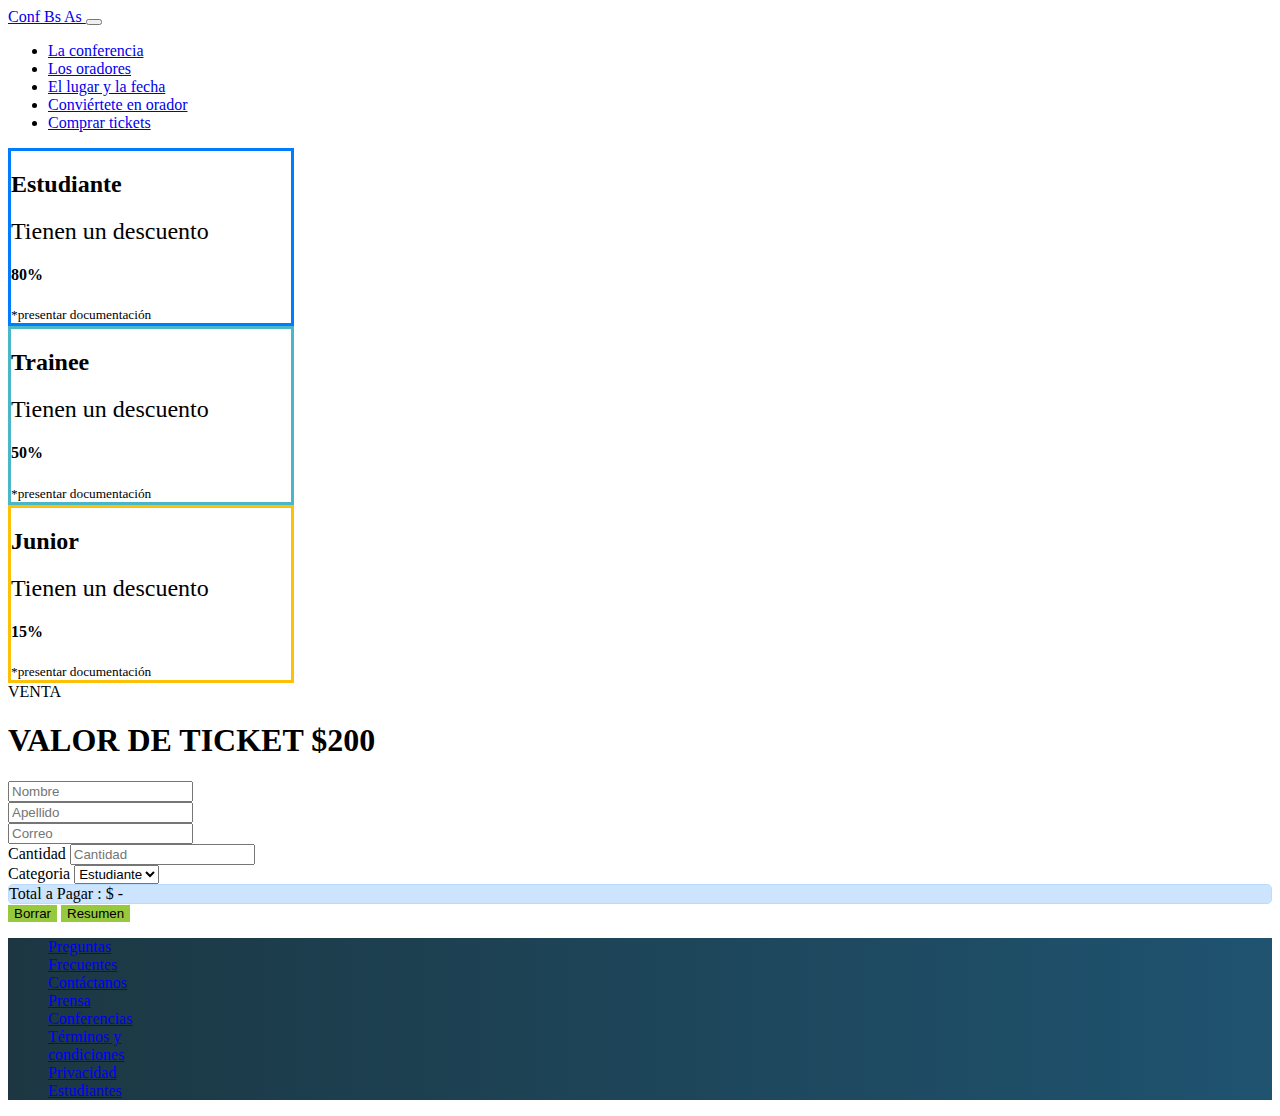
==== tickets.html @ 7ac3fb2d "tickets" ====
<!DOCTYPE html>
<html lang="en">
  <head>
    <meta charset="UTF-8" />
    <meta http-equiv="X-UA-Compatible" content="IE=edge" />
    <meta name="viewport" content="width=device-width, initial-scale=1.0" />
    <title>Document</title>
    <!-- CSS only -->
    
    <link
      href="https://cdn.jsdelivr.net/npm/bootstrap@5.2.2/dist/css/bootstrap.min.css"
      rel="stylesheet"
      integrity="sha384-Zenh87qX5JnK2Jl0vWa8Ck2rdkQ2Bzep5IDxbcnCeuOxjzrPF/et3URy9Bv1WTRi"
      crossorigin="anonymous"
    />
    <link rel="stylesheet" href="styles.css">
  </head>
  <body>
    <nav class="navbar navbar-expand-lg bg-dark navbar-dark">
      <div class="container-fluid">
        <a class="navbar-brand ms-5" href="#">
          Conf Bs As
        </a>
        <button
          class="navbar-toggler"
          type="button"
          data-bs-toggle="collapse"
          data-bs-target="#navbarNav"
          aria-controls="navbarNav"
          aria-expanded="false"
          aria-label="Toggle navigation"
        >
          <span class="navbar-toggler-icon"></span>
        </button>
        <div
          class="collapse navbar-collapse text-white justify-content-end me-5"
          id="navbarNav"
        >
          <ul class="navbar-nav">
            <li class="nav-item">
              <a class="nav-link text-white" href="#">La conferencia</a>
            </li>
            <li class="nav-item">
              <a class="nav-link text-white-50" href="#">Los oradores</a>
            </li>
            <li class="nav-item">
              <a class="nav-link text-white-50" href="#">El lugar y la fecha</a>
            </li>
            <li class="nav-item">
              <a class="nav-link text-white-50" href="#"
                >Conviértete en orador</a
              >
            </li>
            <li class="nav-item">
              <a class="nav-link text-success" href="#">Comprar tickets</a>
            </li>
          </ul>
        </div>
      </div>
    </nav>

    <div class="container col-8 d-flex justify-content-center flex-wrap mt-4">
        <div class="persona text-center px-4 py-3 mx-1 mt-3" id="estudiante">
            <h2 class="px-5 py-3">Estudiante</h2>
            <span class="my-2 descuento">Tienen un descuento</span>
            <h4 class="my-4">80%</h4>
            <small class="text-muted">*presentar documentación</small>
        </div>
        <div class="persona text-center px-4 py-3 mx-1 mt-3" id="trainee">
            <h2 class="px-5 py-3">Trainee</h2>
            <span class="my-2 descuento">Tienen un descuento</span>
            <h4 class="my-4">50%</h4>
            <small class="text-muted">*presentar documentación</small>
        </div>
        <div class="persona text-center px-4 py-3 mx-1 mt-3" id="junior">
            <h2 class="px-5 py-3">Junior</h2>
            <span class="my-2 descuento">Tienen un descuento</span>
            <h4 class="my-4">15%</h4>
            <small class="text-muted">*presentar documentación</small>
            <!-- <span class="textgrey">*presentar documentación</span> -->
        </div>
    </div>
    <div class="container text-center pt-2">
        <span>VENTA</span>
        <h1>VALOR DE TICKET $200</h1>
        <form>
            <div class="row justify-content-center g-3 mt-2">
                <div class="col-4">
                    <input type="text" class="form-control" id="name" placeholder="Nombre">
                </div>
                <div class="col-4">
                    <input type="text" class="form-control" id="lastname" placeholder="Apellido">
                </div>
                <div class="col-8 m-4">
                    <input type="email" class="form-control" id="mail" placeholder="Correo">
                </div>
            </div>
            <div class="row justify-content-center g-3 text-start">
                <div class="col-4">
                    <label for="cantidad">Cantidad</label>
                    <input id="cantidad" value="" type="number" class="form-control mt-2" placeholder="Cantidad">
                </div>
                <div class="col-4">
                    <label for="categoria">Categoria</label>
                    <select id="categoria" class="form-select mt-2">
                        <option selected value="0.8">Estudiante</option>
                        <option value="0.5">Trainee</option>
                        <option value="0.15">Junior</option>
                    </select>
                </div>

            </div>
            <div id="textopago" class="container text-start py-3 my-5 col-8 justify-content-center">
              <span class="ps-2">Total a Pagar : $</span>
              <span id="total">-</span>
            </div>
            <div class="px-3">
              <button type="button" id="borrar" onclick="enBlanco()" class="btn col-4 btn-primary py-2 ms-1 me-2">Borrar</button>
              <button type="button" id="resume" onclick="calculo()" class="btn col-4 btn-primary py-2 ms-2 me-1">Resumen</button>
            </div>
        </form>
    </div>
    <footer class="mt-4">
        <ul class="d-flex justify-content-center flex-wrap m-0 align-items-center">
          <a href="#" class="text-decoration-none"><li class="px-5 py-4 text-white">Preguntas<br> Frecuentes</li></a>
          <a href="#" class="text-decoration-none"><li class="px-5 py-4 text-white">Contáctanos</li></a>
          <a href="#" class="text-decoration-none"><li class="px-5 py-4 text-white">Prensa</li></a>
          <a href="#" class="text-decoration-none"><li class="px-5 py-4 text-white">Conferencias</li></a>
          <a href="#" class="text-decoration-none"><li class="px-5 py-4 text-white">Términos y<br> condiciones</li></a>
          <a href="#" class="text-decoration-none"><li class="px-5 py-4 text-white">Privacidad</li></a>
          <a href="#" class="text-decoration-none"><li class="px-5 py-4 text-white">Estudiantes</li></a>
        </ul>
      </footer>
    <!-- JavaScript Bundle with Popper -->
    <script
      src="https://cdn.jsdelivr.net/npm/bootstrap@5.2.2/dist/js/bootstrap.bundle.min.js"
      integrity="sha384-OERcA2EqjJCMA+/3y+gxIOqMEjwtxJY7qPCqsdltbNJuaOe923+mo//f6V8Qbsw3"
      crossorigin="anonymous"
    ></script>
    <script src="app.js"></script>
  </body>
</html>
---- styles.css ----
.banner {
  background-image: linear-gradient(rgba(0, 0, 0, 0.6), rgba(0, 0, 0, 0.6)),
    url("assets/img/ba1.jpg");
  background-position: center;
  background-size: cover;
  padding-bottom: 5em;
}

.textOn {
  margin-top: 20em;
}

#theader {
  font-size: 3rem;
}
#tbody {
  font-size: 1.3rem;
}
.react {
  background-color: #16a3b8;
}

#textarea1 {
  font-size: 1.5em;
}
#enviar {
  background: #96c83f;
  font-size: 1.5em;
  transition: 0.2s;
}
#enviar:hover{
  background:#6f942f;
}

footer {
  background: rgb(28, 55, 66);
  background: linear-gradient(
    90deg,
    rgba(28, 55, 66, 1) 0%,
    rgba(31, 83, 112, 1) 100%
  );
}
footer ul {
  list-style-type: none;
}

@media screen and (max-width:767px){
  #theader {
    font-size: 2.25rem;
  }
  #tbody {
    font-size: 0.975rem;
  }
  .bannerbut{
    font-size: 0.75rem;
  }
}

/* *********tickets*********** */
.persona{
  border: 3px solid #86a9c6;
  width: 17.5rem;
}
.descuento{
  font-size: 1.5em;
}
#junior{
  border: 3px solid #fec007;
}
#trainee{
  border: 3px solid #4ab7c9;
}
#estudiante{
  border: 3px solid #027cfe;
}

#borrar, #resume{
  background-color: #97c93e;
  border: 0;
}
#borrar:hover, #resume:hover{
  background-color: #83af35;
}
#textopago{
  border-radius: 0.3em;
  background-color: #cde4ff;
  border: 1px solid #b9dbfe;
}
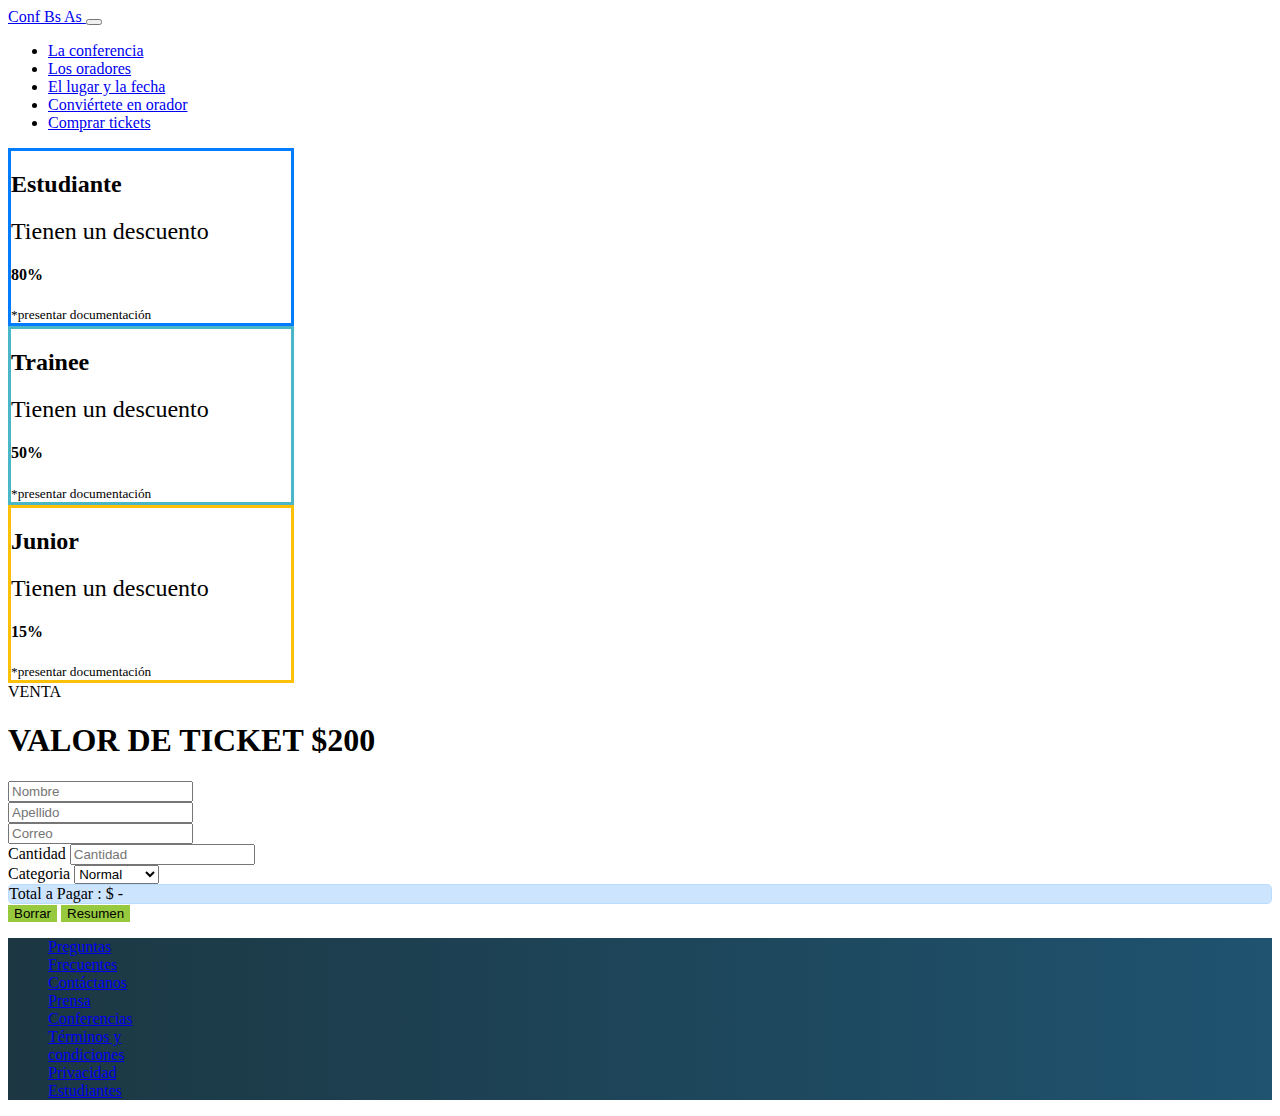
==== commit bb74a162: "Update tickets.html" ====
--- a/tickets.html
+++ b/tickets.html
@@ -18,7 +18,7 @@
   <body>
     <nav class="navbar navbar-expand-lg bg-dark navbar-dark">
       <div class="container-fluid">
-        <a class="navbar-brand ms-5" href="#">
+        <a class="navbar-brand ms-5" href="index.html">
           Conf Bs As
         </a>
         <button
@@ -38,7 +38,7 @@
         >
           <ul class="navbar-nav">
             <li class="nav-item">
-              <a class="nav-link text-white" href="#">La conferencia</a>
+              <a class="nav-link text-white" href="index.html">La conferencia</a>
             </li>
             <li class="nav-item">
               <a class="nav-link text-white-50" href="#">Los oradores</a>
@@ -103,7 +103,8 @@
                 <div class="col-4">
                     <label for="categoria">Categoria</label>
                     <select id="categoria" class="form-select mt-2">
-                        <option selected value="0.8">Estudiante</option>
+                        <option selected value="0">Normal</option>
+                        <option value="0.8">Estudiante</option>
                         <option value="0.5">Trainee</option>
                         <option value="0.15">Junior</option>
                     </select>
